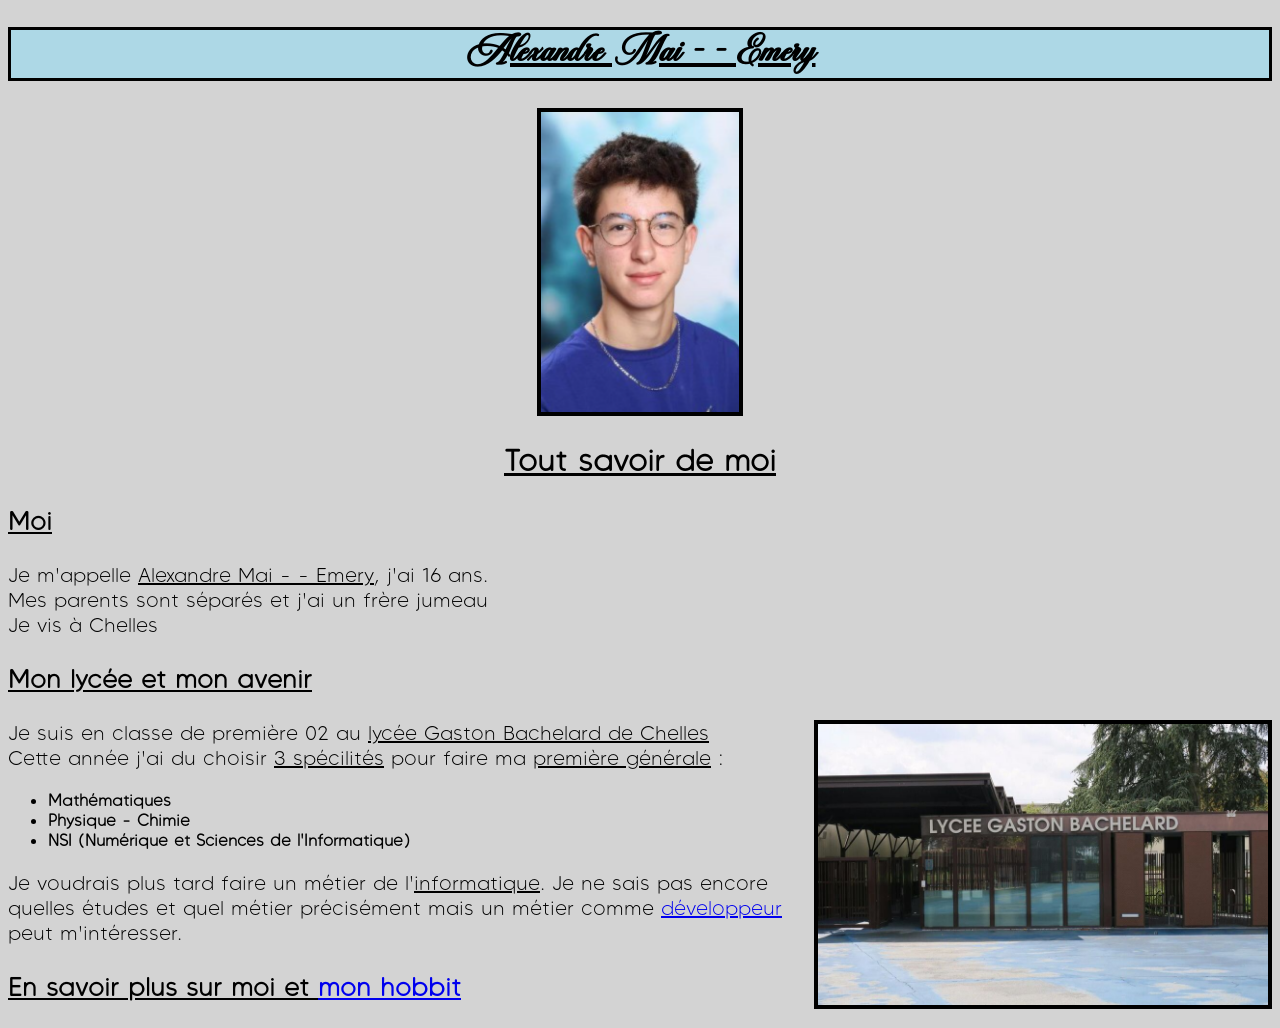
==== Projets/1ere/projet_site-web/index.html @ 229f67e2 "Changement nom de dossiers et fichier et changement README principal" ====
<!doctype html>
<html lang="fr">
<head>
    <meta charset="utf-8">
	<meta name="author" content="Alexandre Mai - - Emery">
	<meta name="description" content="Site de présentation sur Alexandre Mai - - Emery">
    <title>Moi : Alexandre</title>
	<link rel="stylesheet" href="css/style.css">
	<link rel="icon" href="images/icon.png">
</head>

<body>

<h1>Alexandre Mai - - Emery</h1>

<img class="img-haut" src="images/img1.png" alt="Photo de classe 2024 Alexandre Mai - - Emery">

<h2>Tout savoir de moi</h2>

<h3>Moi</h3>

<p>
Je m'appelle <span class="under">Alexandre Mai - - Emery</span>, j'ai 16 ans. 
<br>Mes parents sont séparés et j'ai un frère jumeau
<br>Je vis à Chelles
</p>

<h3>Mon lycée et mon avenir</h3>

<p>
Je suis en classe de première 02 au <span class="under">lycée Gaston Bachelard de Chelles</span>
<img class="img-larg" src="images/img3.jpg" alt="Photo du lycée Gaston Bachelard à Chelles">
<br>Cette année j'ai du choisir <span class="under">3 spécilités</span> pour faire ma <span class="under">première générale</span> :
</p>

<ul>
	<li><strong>Mathématiques</strong></li>
	<li><strong>Physique - Chimie</strong></li>
	<li><strong>NSI (Numérique et Sciences de l'Informatique)</strong></li>
</ul>



<p>
Je voudrais plus tard faire un métier de l'<span class="under">informatique</span>. Je ne sais pas encore quelles études et quel métier précisément mais un métier comme <a href="https://fr.wikipedia.org/wiki/D%C3%A9veloppeur" target="_blank"> développeur</a> peut m'intéresser. 
</p>

<h3>En savoir plus sur moi et <a href="hobbit.html">mon hobbit</a></h3>

</body>
</html>
---- Projets/1ere/projet_site-web/css/style.css ----
@font-face {
	font-family: "police1";
	src:
	local("polices"),
	url("polices/MADECarvingSoftPERSONALUSE-Thin.otf") format(opentype);
}

@font-face {
	font-family: "police2";
	src:
	local("polices"),
	url("polices/Peristiwa.otf") format(opentype);
}

body {
    background: lightgrey;
    color: black;
	font-family: "police1"
}

h1 {
	text-align: center;
	font-size: 40px;
	text-decoration: underline;
	border: 3px solid black;
	background: #ADD8E6;
	font-family: "police2"
}

h2 {
	text-align: center;
	font-size: 30px;
	text-decoration: underline;
}

h3 {
	font-size: 25px;
	text-decoration: underline;
}

.img-haut {
	height: 300px;
	display: block;
	margin: auto;
	border: 4px solid black;
}

.img-larg {
	width:450px;
	float: right;
	border: 4px solid black;
}

p {
	font-size: 20px;
}

.under {
	text-decoration: underline;
}

table, td, th {
	margin:auto;
	text-align: center;
	background: white;
	border-width: 1px;
	border-style: solid;
	border-color: black;
}
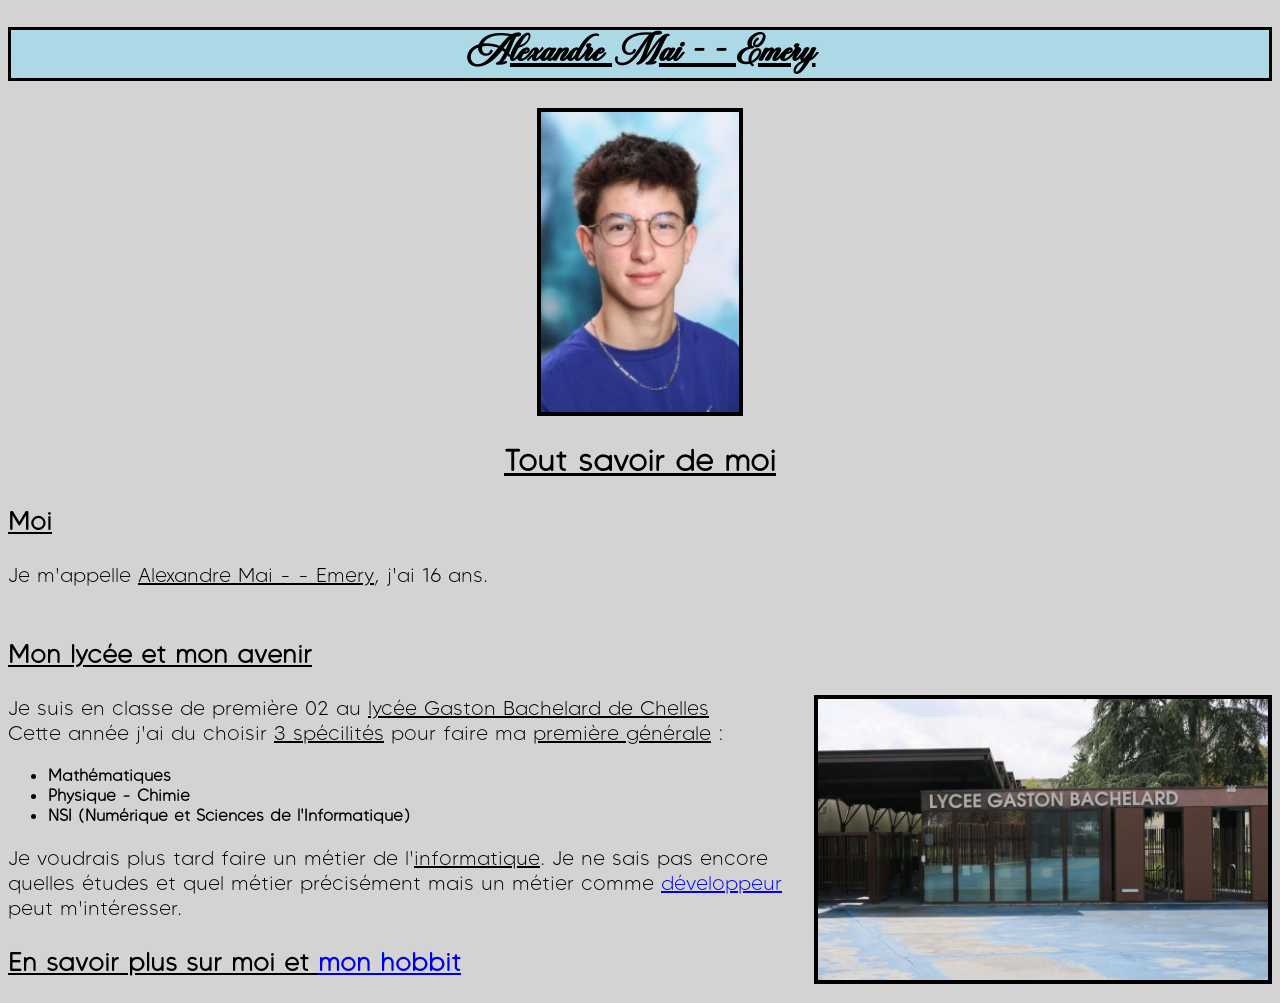
==== commit 1e20ec5c: "Suppression de fichiers indésirables" ====
--- a/Projets/1ere/projet_site-web/index.html
+++ b/Projets/1ere/projet_site-web/index.html
@@ -21,8 +21,8 @@
 
 <p>
 Je m'appelle <span class="under">Alexandre Mai - - Emery</span>, j'ai 16 ans. 
-<br>Mes parents sont séparés et j'ai un frère jumeau
-<br>Je vis à Chelles
+<br>
+<br>
 </p>
 
 <h3>Mon lycée et mon avenir</h3>
